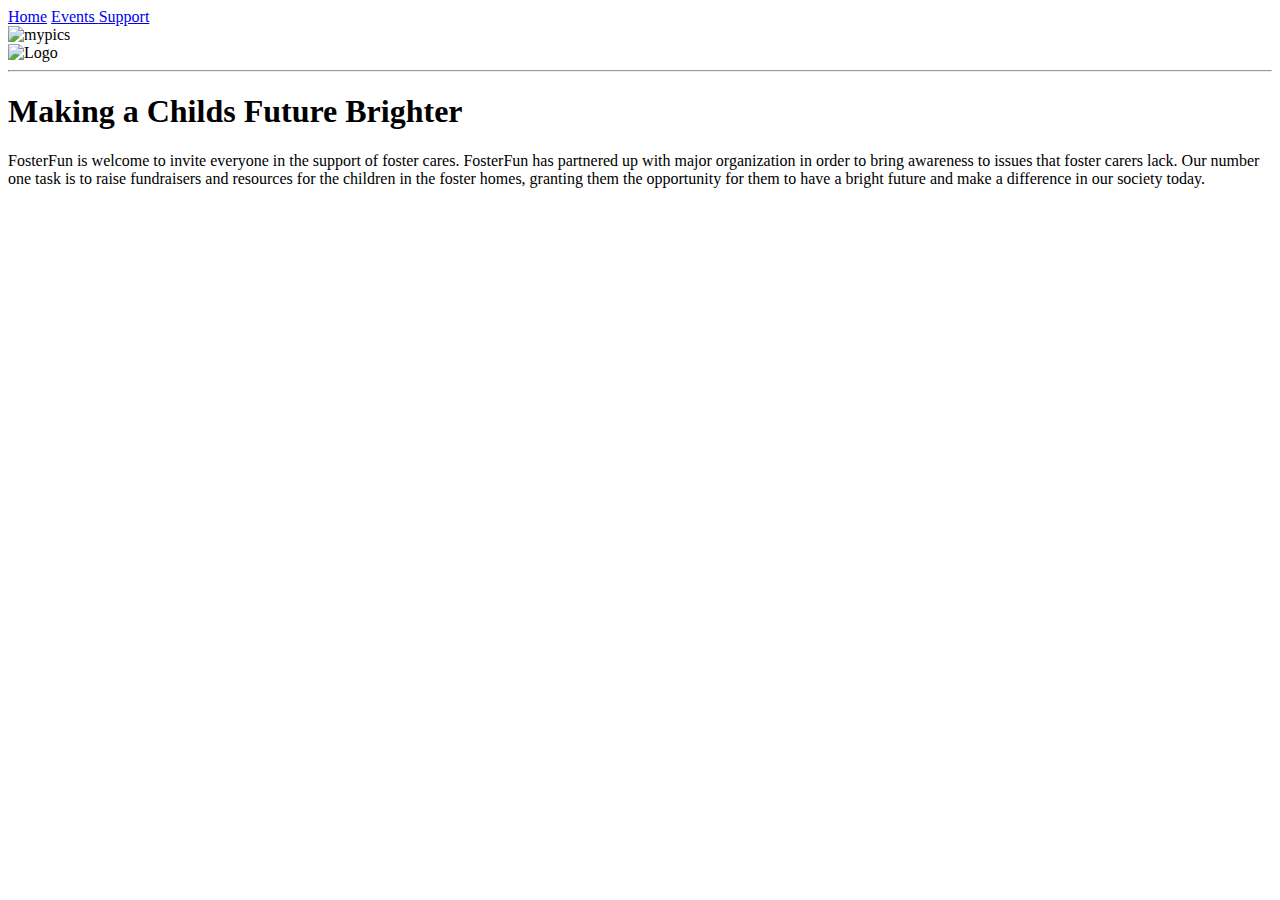
==== index.html @ e380561a "Update" ====
<!DOCTYPE html>
<html lang="en">
<head>
    <meta charset="UTF-8">

    <meta name="viewport"
    content="width=device-width,
    initial-scale=1.0">

    <title>project 3 events</title>
    <link rel="stylesheet" href="../salazar_project3event/css/style.css">

</head>
<body>

    <div id="bluebackground1"></div>

    <header>
    <nav>
            <a href="index.html">Home</a>
            <a href="../salazar_project3event/2nd Page/Event.html">Events </a>
            <a href="../salazar_project3event/3rd Page/Support.html">Support</a>

    </nav>


    

    </header>   

    <section>
    

    
        <div id="HomeChildren">
            
            <div><img src="../salazar_project3event/images/Children.jpeg" alt="mypics"></div>
            
           
            </div>
        
          
    
            <div id="FosterLogo">

                <div ><img src="../salazar_project3event/images/FosterFun Logo Text.png" alt="Logo">
                </div>
                <hr>
               </div>
    
    
 
    
        <h1>Making a Childs Future Brighter </h1>
                


        <p>FosterFun is welcome to invite everyone in the support of foster cares. FosterFun has partnered up with major organization
            in order to bring awareness to issues that foster carers lack.
            Our number one task is to raise fundraisers and resources for the children in the foster homes,
           granting them the opportunity for them to have a bright future and make a difference in our society today.
 
         </p>


   

    </section>
    
   
<footer>
   
  </footer>

</body>
</html>
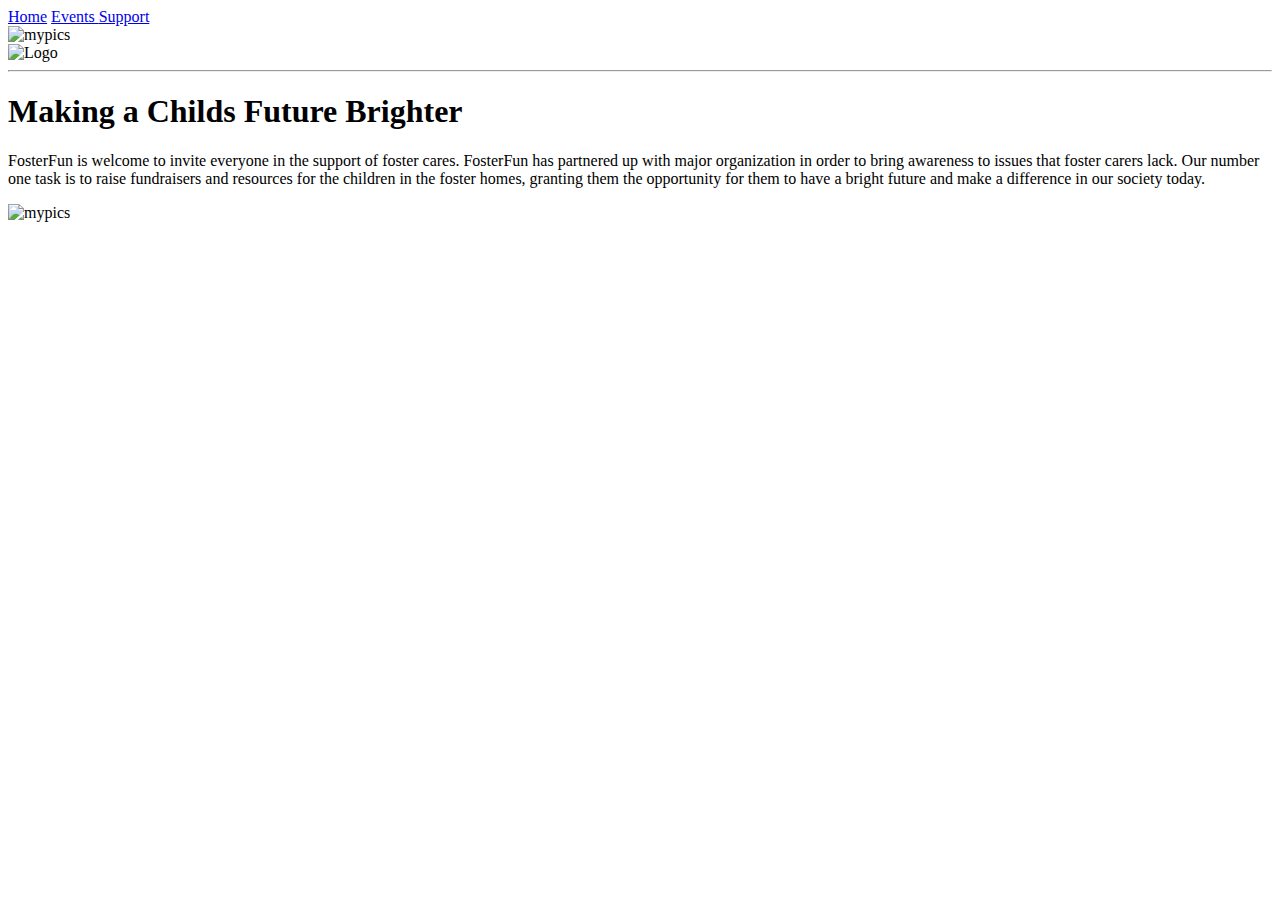
==== commit 0f17c128: "Update" ====
--- a/index.html
+++ b/index.html
@@ -13,7 +13,7 @@
 </head>
 <body>
 
-    <div id="bluebackground1"></div>
+    <div class="bluebackground1"></div>
 
     <header>
     <nav>
@@ -45,15 +45,22 @@
 
                 <div ><img src="../salazar_project3event/images/FosterFun Logo Text.png" alt="Logo">
                 </div>
-                <hr>
+                
                </div>
     
-    
+               <div id="HrEvent">
+            
+                <hr>
+        
+                </div>
  
-    
+              
+
+        <div id="ChildsFuture1">
+
         <h1>Making a Childs Future Brighter </h1>
-                
 
+        </div>
 
         <p>FosterFun is welcome to invite everyone in the support of foster cares. FosterFun has partnered up with major organization
             in order to bring awareness to issues that foster carers lack.
@@ -63,7 +70,15 @@
          </p>
 
 
-   
+         <div id="FosterOrg">
+            
+            <div><img src="../salazar_project3event/images/FosterOrganizations.png" alt="mypics"></div>
+            
+           
+            </div>
+
+
+
 
     </section>
     
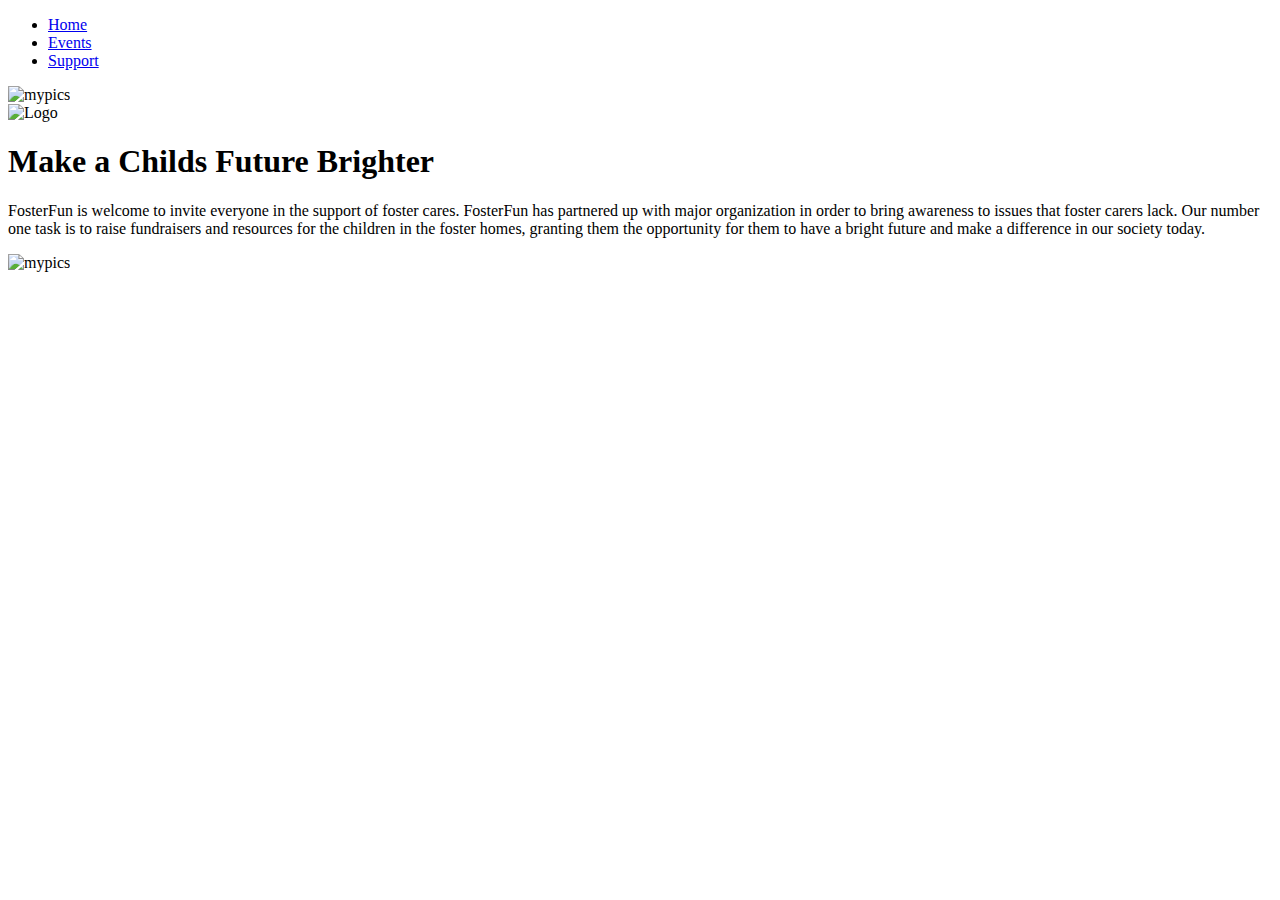
==== commit d395fd25: "Update" ====
--- a/index.html
+++ b/index.html
@@ -11,17 +11,23 @@
     <link rel="stylesheet" href="../salazar_project3event/css/style.css">
 
 </head>
+
 <body>
 
-    <div class="bluebackground1"></div>
+    <div class="bluebackground1">
 
     <header>
-    <nav>
-            <a href="index.html">Home</a>
-            <a href="../salazar_project3event/2nd Page/Event.html">Events </a>
-            <a href="../salazar_project3event/3rd Page/Support.html">Support</a>
-
-    </nav>
+        <div id="nav">
+            <ul>
+              <li><a href="index.html">Home</a>
+              </li>
+              <li><a href="../salazar_project3event/2nd Page/Event.html">Events</a>
+              </li>
+              <li><a href="../salazar_project3event/3rd Page/Support.html">Support</a>
+              </li>
+              
+            </ul>
+          </div>
 
 
     
@@ -48,19 +54,16 @@
                 
                </div>
     
-               <div id="HrEvent">
             
-                <hr>
-        
-                </div>
- 
               
 
-        <div id="ChildsFuture1">
+        <div id="ChildsFuture1"> </div>
 
-        <h1>Making a Childs Future Brighter </h1>
+        
+            
+        <h1 class="test"> Make a Childs Future Brighter </h1>
 
-        </div>
+        
 
         <p>FosterFun is welcome to invite everyone in the support of foster cares. FosterFun has partnered up with major organization
             in order to bring awareness to issues that foster carers lack.
@@ -69,10 +72,11 @@
  
          </p>
 
+       
 
          <div id="FosterOrg">
             
-            <div><img src="../salazar_project3event/images/FosterOrganizations.png" alt="mypics"></div>
+            <div><img src="../salazar_project3event/images/Orginzations.png" alt="mypics"></div>
             
            
             </div>
@@ -82,10 +86,12 @@
 
     </section>
     
+    </div>
    
-<footer>
+    <footer>
+        
    
-  </footer>
+    </footer>
 
 </body>
 </html>
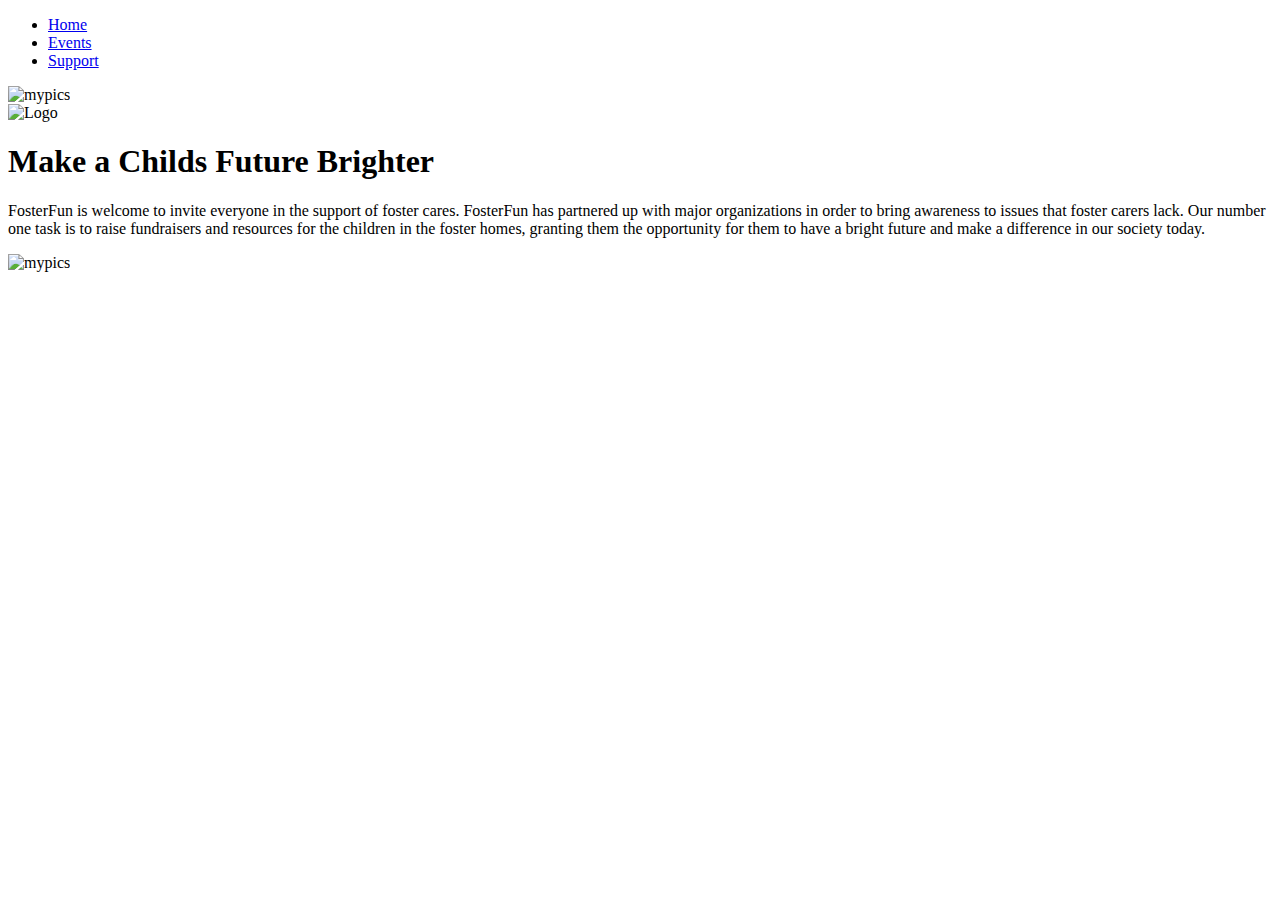
==== commit cb3a7ebe: "update" ====
--- a/index.html
+++ b/index.html
@@ -9,6 +9,9 @@
 
     <title>project 3 events</title>
     <link rel="stylesheet" href="../salazar_project3event/css/style.css">
+    <link rel="preconnect" href="https://fonts.googleapis.com">
+<link rel="preconnect" href="https://fonts.gstatic.com" crossorigin>
+<link href="https://fonts.googleapis.com/css2?family=Lilita+One&family=Titan+One&display=swap" rel="stylesheet">
 
 </head>
 
@@ -40,7 +43,7 @@
     
         <div id="HomeChildren">
             
-            <div><img src="../salazar_project3event/images/Children.jpeg" alt="mypics"></div>
+            <div><img src="../salazar_project3event/images/Children.png" alt="mypics"></div>
             
            
             </div>
@@ -65,10 +68,10 @@
 
         
 
-        <p>FosterFun is welcome to invite everyone in the support of foster cares. FosterFun has partnered up with major organization
-            in order to bring awareness to issues that foster carers lack.
-            Our number one task is to raise fundraisers and resources for the children in the foster homes,
-           granting them the opportunity for them to have a bright future and make a difference in our society today.
+        <p>FosterFun is welcome to invite everyone in the support of foster cares. FosterFun has partnered
+             up with major organizations in order to bring awareness to issues that foster carers lack. Our
+             number one task is to raise fundraisers and resources for the children in the foster homes,
+            granting them the opportunity for them to have a bright future and make a difference in our society today.
  
          </p>
 
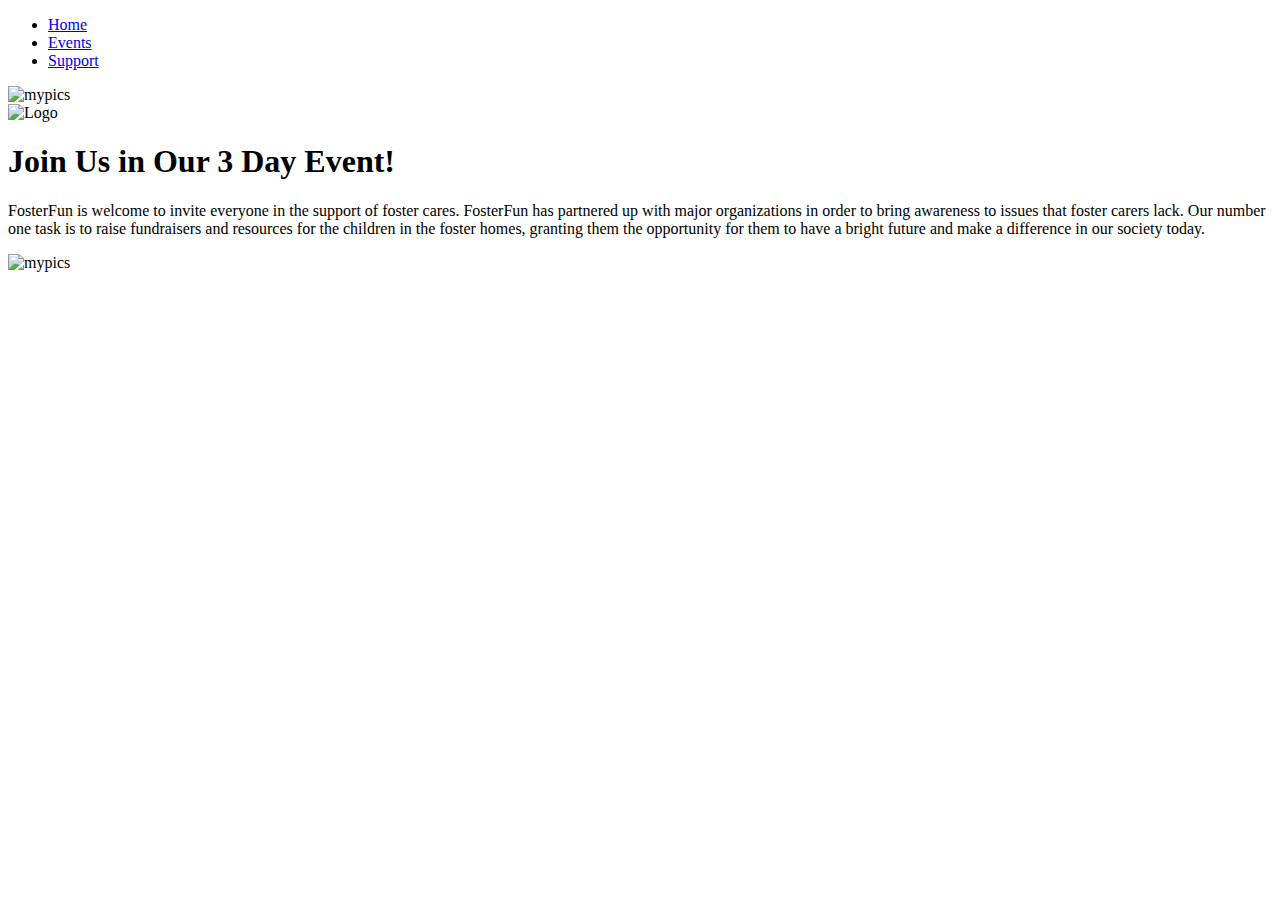
==== commit 53fd05cd: "Update" ====
--- a/index.html
+++ b/index.html
@@ -64,7 +64,7 @@
 
         
             
-        <h1 class="test"> Make a Childs Future Brighter </h1>
+        <h1 class="test"> Join Us in Our 3 Day Event!  </h1>
 
         
 
